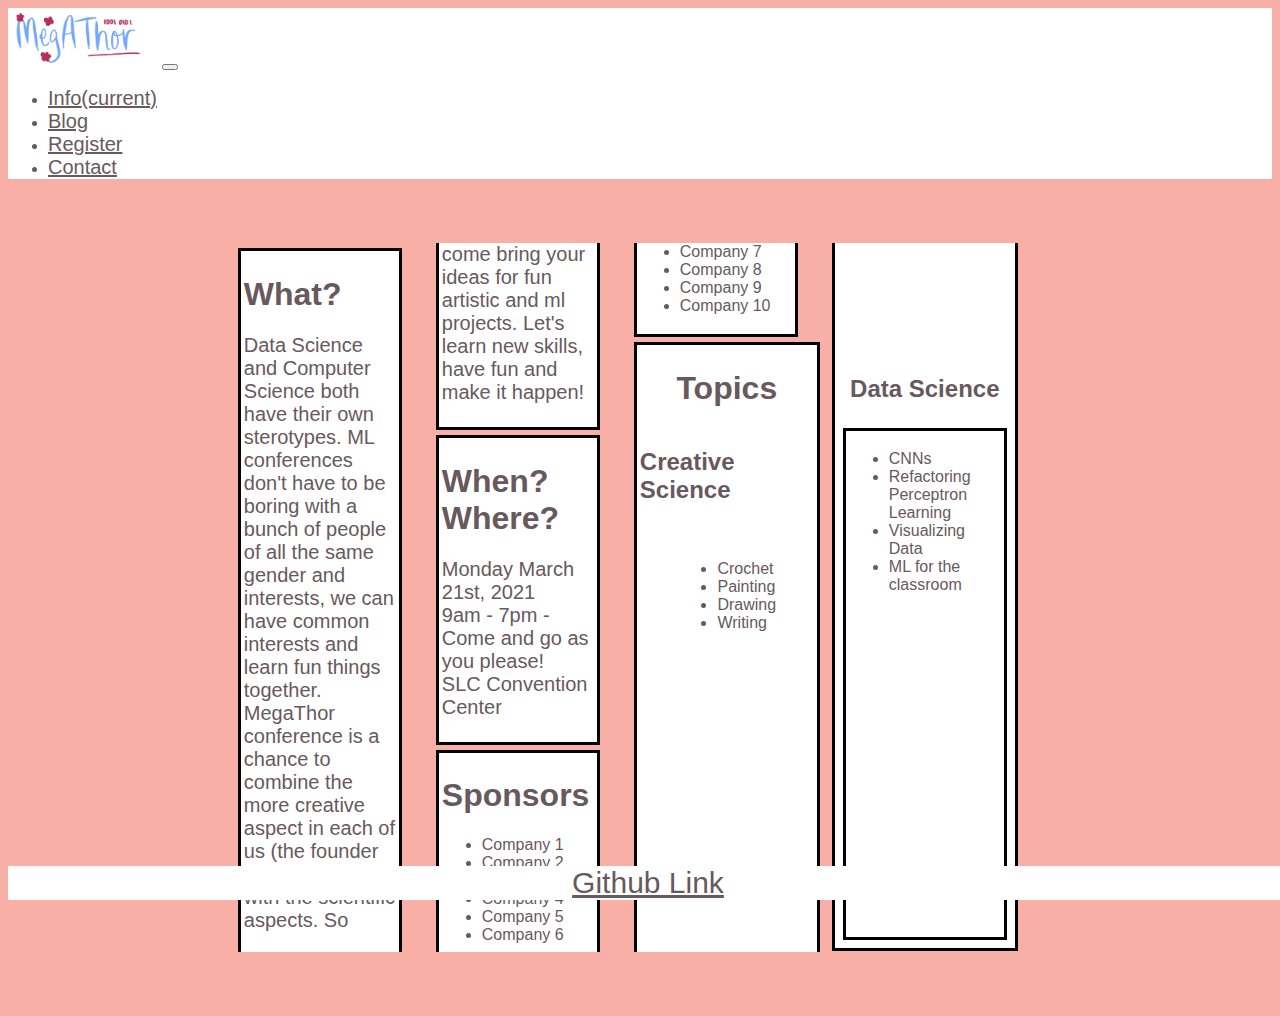
==== pages/info.html @ edb80642 "setup everything" ====
<!DOCTYPE html>
<html lang='en'>

<head>
  <meta charset='UTF-8' />
  <link rel="stylesheet" href="https://stackpath.bootstrapcdn.com/bootstrap/4.1.3/css/bootstrap.min.css" integrity="sha384-MCw98/SFnGE8fJT3GXwEOngsV7Zt27NXFoaoApmYm81iuXoPkFOJwJ8ERdknLPMO" crossorigin="anonymous">
  <link rel='stylesheet' href='/css/styles.css' />
  <title>MegAThor Info</title>
</head>

<body>
  <nav class="navbar navbar-expand-lg navbar-light bg-light">
    <a class="navbar-brand" href="/index.html"><img src="/images/megathor-logo.jpg" width=150px /></a>
    <button class="navbar-toggler" type="button" data-toggle="collapse" data-target="#navbarSupportedContent" aria-controls="navbarSupportedContent" aria-expanded="false" aria-label="Toggle navigation">
      <span class="navbar-toggler-icon"></span>
    </button>

    <div class="collapse navbar-collapse" id="navbarSupportedContent">
      <ul class="navbar-nav mr-auto">
        <li class="nav-item">
          <a class="nav-link" href="/pages/info.html">Info<span class="sr-only">(current)</span></a>
        </li>
        <li class="nav-item">
          <a class="nav-link" href="/pages/blog.html">Blog</a>
        </li>
        <li class="nav-item">
          <a class="nav-link" href="/pages/register.html">Register</a>
        </li>
        <li class="nav-item">
          <a class="nav-link" href="/pages/contact.html">Contact</a>
        </li>
      </ul>
    </div>
  </nav>
  <div class="master-container">
    <div class="masonry">
      <div class="brick">
        <h1>What?</h1>
        <p>Data Science and Computer Science both have their own sterotypes.
          ML conferences don't have to be boring with a bunch of people of all the same gender and interests, we can have common interests and learn fun things together.
          MegaThor conference is a chance to combine the more creative aspect in each of us (the founder prefers crochet) with the scientific aspects.
          So come bring your ideas for fun artistic and ml projects. Let's learn new skills, have fun and make it happen!
        </p>
      </div>
      <div class="brick">
        <h1> When? Where? </h1>
        <p> Monday March 21st, 2021
          <br />
          9am - 7pm - Come and go as you please!
          <br />
          SLC Convention Center
        </p>
      </div>
      <div class="brick">

        <h1> Sponsors </h1>
        <ul>
          <li>Company 1</li>
          <li>Company 2</li>
          <li>Company 3</li>
          <li>Company 4</li>
          <li>Company 5</li>
          <li>Company 6</li>
          <li>Company 7</li>
          <li>Company 8</li>
          <li>Company 9</li>
          <li>Company 10</li>
        </ul>
      </div>

      <div class="compare brick">
        <h1> Topics </h1>
        <h2>Creative Science</h2>
        <div class="comp-item">
          <ul>
            <li>Crochet</li>
            <li>Painting</li>
            <li>Drawing</li>
            <li>Writing</li>
          </ul>
        </div>

        <h2>Data Science</h2>
        <div class="comp-item brick">

          <ul>
            <li>CNNs</li>
            <li>Refactoring Perceptron Learning</li>
            <li>Visualizing Data</li>
            <li>ML for the classroom</li>

          </ul>

        </div>
      </div>
    </div>
  </div>

  <div class="git-footer">
    <a href="https://github.com/mamberly/megathor" class="footer-link">Github Link</a>
  </div>

  <script src="https://code.jquery.com/jquery-3.3.1.slim.min.js" integrity="sha384-q8i/X+965DzO0rT7abK41JStQIAqVgRVzpbzo5smXKp4YfRvH+8abtTE1Pi6jizo" crossorigin="anonymous"></script>
  <script src="https://cdnjs.cloudflare.com/ajax/libs/popper.js/1.14.3/umd/popper.min.js" integrity="sha384-ZMP7rVo3mIykV+2+9J3UJ46jBk0WLaUAdn689aCwoqbBJiSnjAK/l8WvCWPIPm49" crossorigin="anonymous"></script>
  <script src="https://stackpath.bootstrapcdn.com/bootstrap/4.1.3/js/bootstrap.min.js" integrity="sha384-ChfqqxuZUCnJSK3+MXmPNIyE6ZbWh2IMqE241rYiqJxyMiZ6OW/JmZQ5stwEULTy" crossorigin="anonymous"></script>


</body>

</html>
---- css/styles.css ----
.navbar-collapse  {
  text-align: left;
  justify-content: flex-end !important;
}

.git-footer {
  text-align: center;
  background-color: white;
  font-family: "Tahoma", "Arial", sans-serif;
  font-size: 30px;

  width: 100%;
  bottom: 0%;
  margin: 0% 0%;
  position: fixed;
}

.footer-link{
  color: #67595E !important;
}

.bg-light {
  background-color: white !important;
  font-family: "Tahoma", "Arial", sans-serif;
}

.nav-link {
  color: #67595E !important;
  font-size: 20px !important;
}

.navbar-collapse {
  text-align: left;
  justify-content: flex-end;
}

.nav-link:hover {
  color: black !important;
}

body {
  font-family: "Tahoma", "Arial", sans-serif;
  color: #67595E;
  background-color: #F8AFA6;
}

.master-container {
  width: 90%;
  margin: 30px;
  padding: 10px;
  display: flex;
  justify-content: center;
  flex-wrap: wrap;
  flex-direction: column;
}

.border {
  margin: 5px;
  border: 3px solid black;
}

.item {
  width: 100%;
  text-align: center;
  font-size: 40px;
  padding: 5px;
}

.compare {
  width: 100%;
  justify-content: center;
  display: flex;
  justify-content: center;
  flex-wrap: wrap;
  flex-direction: row;
}

.comp-item {
  padding: 20px;
  height: 500px;
}

.countdown {
  font-size: 100px !important;
  border: 3px solid #67595E;
}

p {
  font-size: 20px !important;
}

/* The Masonry Container */
.masonry {
  margin: 1.5em auto;
  max-width: 768px;
  column-gap: 1.5em;
}

/* The Masonry Brick */
.brick {
  background: #fff;
  margin: 5px;
  padding: 3px;
  border: 3px solid black;
}

/* Masonry on large screens */
@media only screen and (min-width: 1024px) {
  .masonry {
    column-count: 4;
  }
}

/* Masonry on medium-sized screens */
@media only screen and (max-width: 1023px) and (min-width: 768px) {
  .masonry {
    column-count: 3;
  }
}

/* Masonry on small screens */
@media only screen and (max-width: 767px) and (min-width: 540px) {
  .masonry {
    column-count: 2;
  }
}
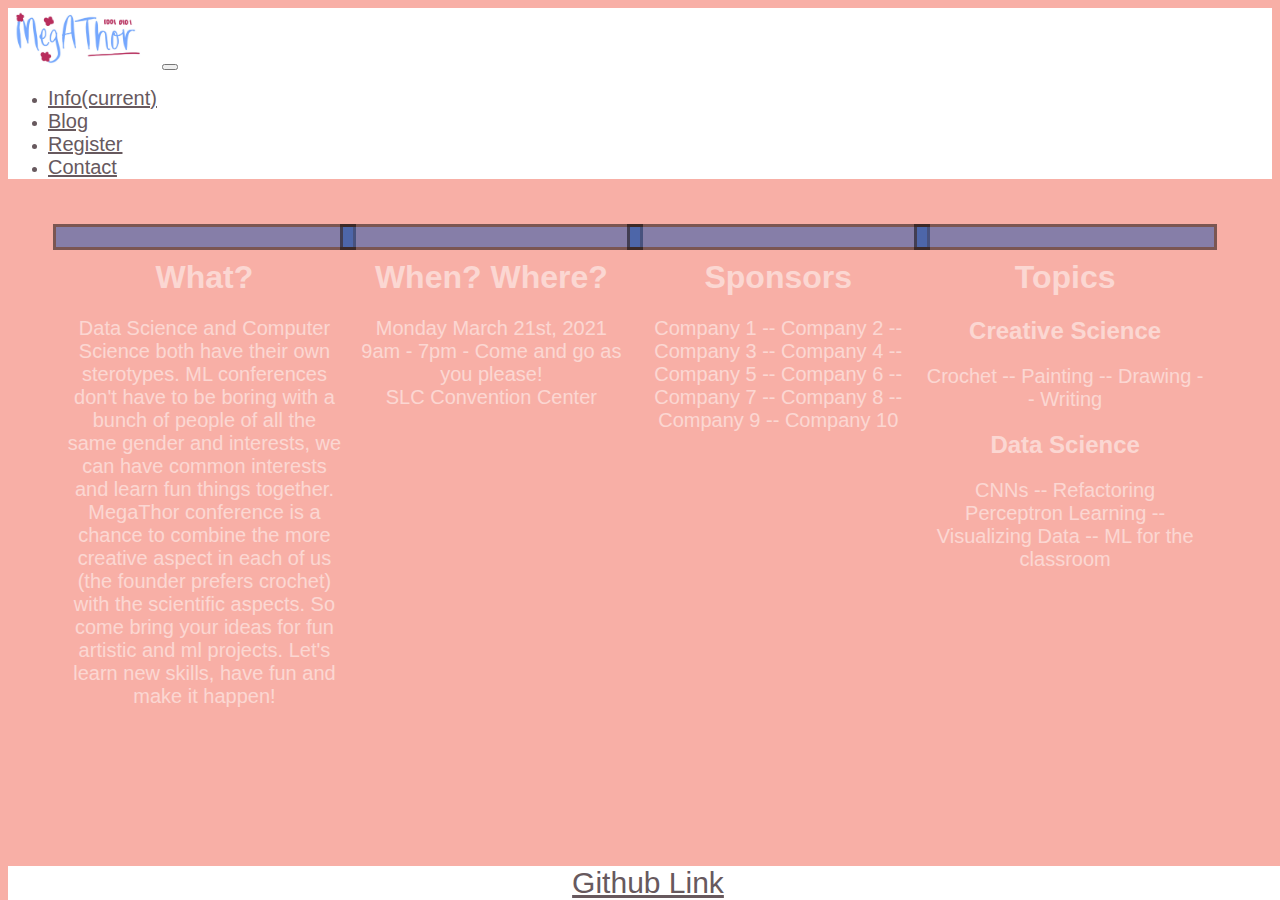
==== commit c266e7fa: "mason update" ====
--- a/pages/info.html
+++ b/pages/info.html
@@ -52,46 +52,16 @@
         </p>
       </div>
       <div class="brick">
-
         <h1> Sponsors </h1>
-        <ul>
-          <li>Company 1</li>
-          <li>Company 2</li>
-          <li>Company 3</li>
-          <li>Company 4</li>
-          <li>Company 5</li>
-          <li>Company 6</li>
-          <li>Company 7</li>
-          <li>Company 8</li>
-          <li>Company 9</li>
-          <li>Company 10</li>
-        </ul>
+        <p>Company 1 -- Company 2 -- Company 3 -- Company 4 -- Company 5 -- Company 6 -- Company 7 -- Company 8 -- Company 9 -- Company 10</p>
       </div>
 
-      <div class="compare brick">
+      <div class="brick">
         <h1> Topics </h1>
         <h2>Creative Science</h2>
-        <div class="comp-item">
-          <ul>
-            <li>Crochet</li>
-            <li>Painting</li>
-            <li>Drawing</li>
-            <li>Writing</li>
-          </ul>
-        </div>
-
+        <p>Crochet -- Painting -- Drawing -- Writing</p>
         <h2>Data Science</h2>
-        <div class="comp-item brick">
-
-          <ul>
-            <li>CNNs</li>
-            <li>Refactoring Perceptron Learning</li>
-            <li>Visualizing Data</li>
-            <li>ML for the classroom</li>
-
-          </ul>
-
-        </div>
+        <p>CNNs -- Refactoring Perceptron Learning -- Visualizing Data -- ML for the classroom</p>
       </div>
     </div>
   </div>
--- a/css/styles.css
+++ b/css/styles.css
@@ -86,41 +86,47 @@
 }
 
 p {
-  font-size: 20px !important;
+  font-size: 20px;
 }
 
 /* The Masonry Container */
 .masonry {
-  margin: 1.5em auto;
-  max-width: 768px;
-  column-gap: 1.5em;
+  display: grid;
+  grid-gap: 10px;
+  grid-template-columns: repeat(auto-fill, minmax(250px,1fr));
+  grid-auto-rows: 20px;
 }
 
 /* The Masonry Brick */
 .brick {
-  background: #fff;
+  text-align: center;
+  justify-content: center;
+  width: 100%;
   margin: 5px;
-  padding: 3px;
+  padding: 10px;
   border: 3px solid black;
+  background-color: #164fab;
+  color: white;
+  opacity: 0.5;
 }
 
 /* Masonry on large screens */
 @media only screen and (min-width: 1024px) {
   .masonry {
-    column-count: 4;
+    column-count: 2;
   }
 }
 
 /* Masonry on medium-sized screens */
 @media only screen and (max-width: 1023px) and (min-width: 768px) {
   .masonry {
-    column-count: 3;
+    column-count: 1;
   }
 }
 
 /* Masonry on small screens */
 @media only screen and (max-width: 767px) and (min-width: 540px) {
   .masonry {
-    column-count: 2;
+    column-count: 1;
   }
 }
